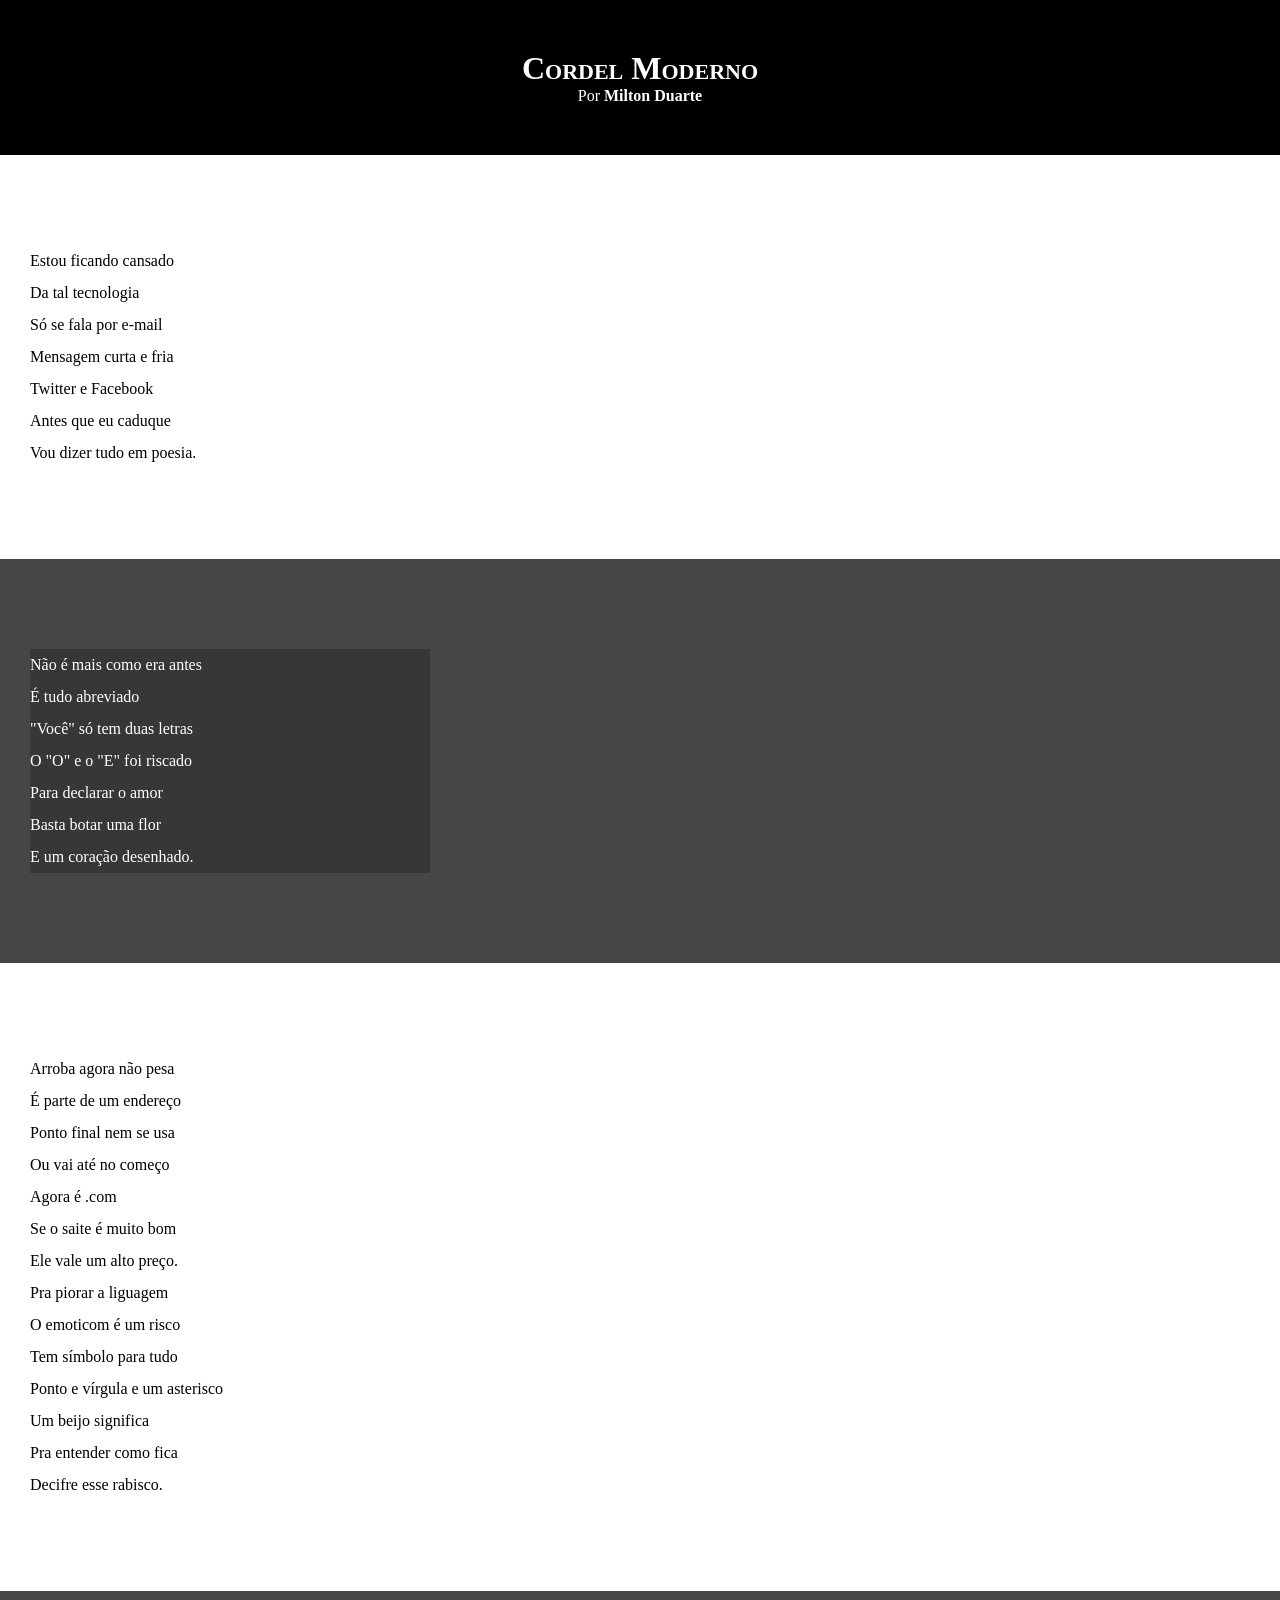
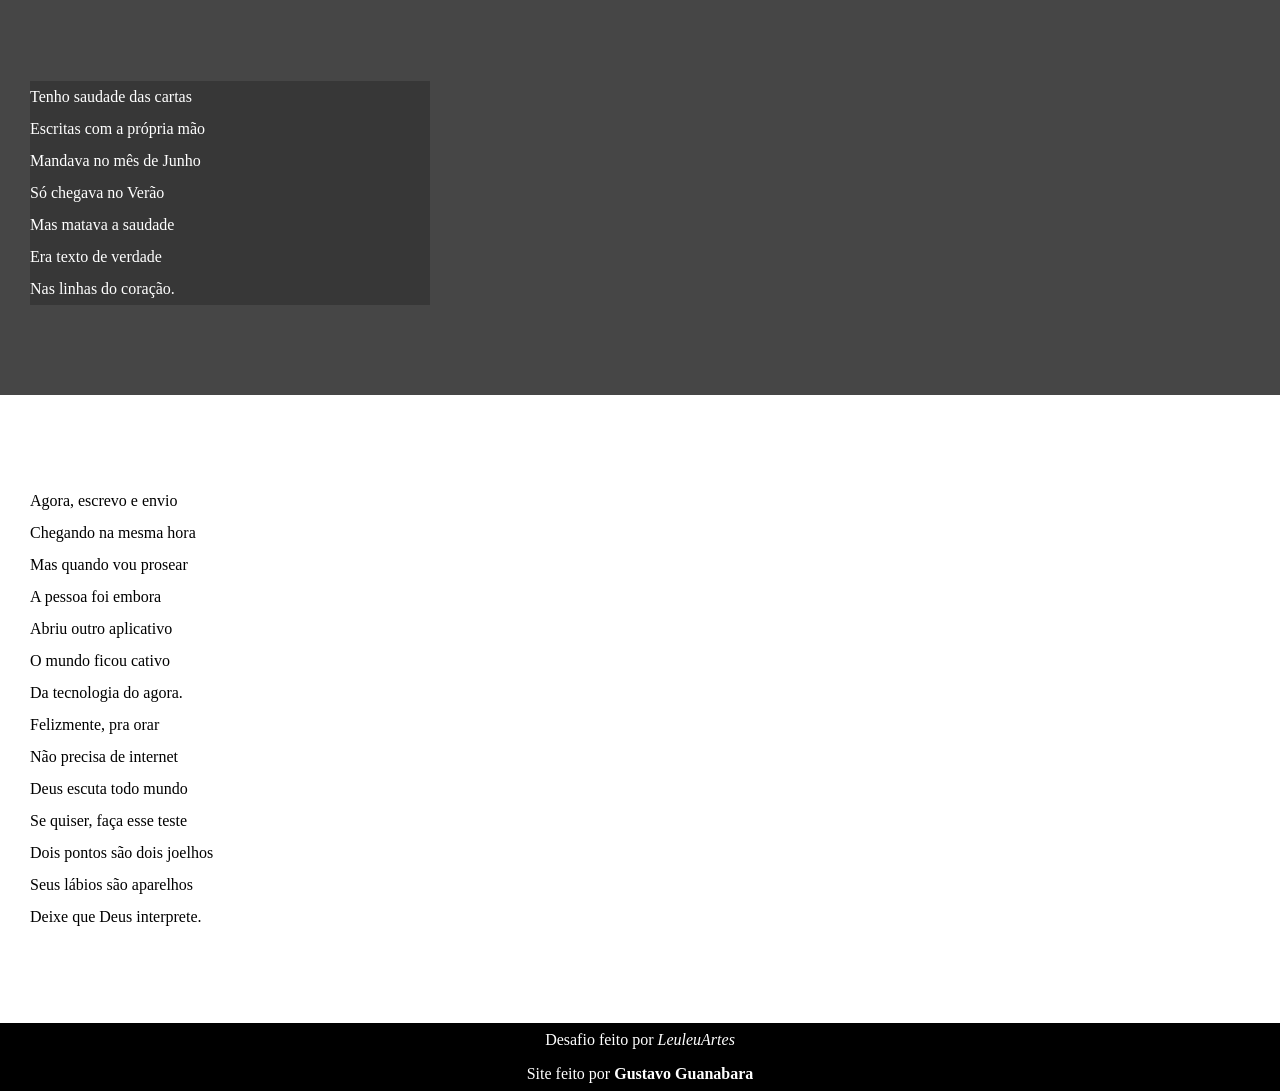
==== Exercicios/DesafioCordel/index.html @ c89c0133 "Atualizei o css" ====
<!DOCTYPE html>
<html lang="pt-br">
<head>
    <meta charset="UTF-8">
    <meta http-equiv="X-UA-Compatible" content="IE=edge">
    <meta name="viewport" content="width=device-width, initial-scale=1.0">
    <title>Cordel Moderno</title>
    <link rel="stylesheet" href="style.css">
</head>
<body>
        <header>
            <h1>Cordel Moderno</h1>
            <p>Por <a href="https://www.recantodasletras.com.br/poesias/3186743">Milton Duarte</a></p>
           
            
        </header>
        <main>
            <section class="normal">
                <p>
                    Estou ficando cansado <br>
                    Da tal tecnologia <br>
                    Só se fala por e-mail <br>
                    Mensagem curta e fria <br>
                    Twitter e Facebook <br>
                    Antes que eu caduque <br>
                    Vou dizer tudo em poesia. <br>
                </p>
            </section>
                      
            <section class="imagem">
                <p>
                    Não é mais como era antes <br>
                    É tudo abreviado <br>
                    "Você" só tem duas letras <br>
                    O "O" e o "E" foi riscado <br>
                    Para declarar o amor <br>
                    Basta botar uma flor <br>
                    E um coração desenhado. <br>
                </p>
                
            </section>
            
            
            <section class="normal">
                <p>
                    Arroba agora não pesa <br>
                    É parte de um endereço <br>
                    Ponto final nem se usa <br>
                    Ou vai até no começo <br>
                    Agora é .com <br>
                    Se o saite é muito bom <br>
                    Ele vale um alto preço. <br>
                </p>
                
                <p>
                    Pra piorar a liguagem <br>
                    O emoticom é um risco <br>
                    Tem símbolo para tudo <br>
                    Ponto e vírgula e um asterisco <br>
                    Um beijo significa <br>
                    Pra entender como fica <br>
                    Decifre esse rabisco. <br>
                </p>
            </section>
            
                      
            <section class="imagem">
                <p>
                    Tenho saudade das cartas <br>
                    Escritas com a própria mão <br>
                    Mandava no mês de Junho <br>
                    Só chegava no Verão <br>
                    Mas matava a saudade <br>
                    Era texto de verdade <br>
                    Nas linhas do coração. <br>
                </p>
            </section>
            
            <section class="normal">
                <p>
                    Agora, escrevo e envio <br>
                    Chegando na mesma hora <br>
                    Mas quando vou prosear <br>
                    A pessoa foi embora <br>
                    Abriu outro aplicativo <br>
                    O mundo ficou cativo <br>
                    Da tecnologia do agora. <br>
                </p>
                
                <p>
                    Felizmente, pra orar <br>
                    Não precisa de internet <br>
                    Deus escuta todo mundo <br>
                    Se quiser, faça esse teste <br>
                    Dois pontos são dois joelhos <br>
                    Seus lábios são aparelhos <br>
                    Deixe que Deus interprete. <br>
                </p>
            </section>
        </main>

        <footer>Desafio feito por <i>LeuleuArtes</i></footer>
        <footer>Site feito por <a href="https://gustavoguanabara.github.io">Gustavo Guanabara</a></footer>
    
</body>
</html>
---- Exercicios/DesafioCordel/style.css ----
* {
  padding: 0px;
  margin: 0px;  
}

html, body {
    min-height: 100vh;
    background-color: darkgrey;
}

header {
    background-color: black;
    color: white;
    text-align: center;
    
}

header > h1 {
    padding-top: 50px;
    font-variant: small-caps;
    
}

header > p {
    padding-bottom: 50px;
}

header a, footer a{
    color: white;
    text-decoration: none;
    font-weight: bolder;
}

header a:hover,footer a:hover {
    text-decoration: underline;
}

section {
    padding-top: 10vh;
    padding-bottom: 10vh;
    line-height: 2em;
    padding-left: 30px;
}

section.imagem > p {
    width: 400px;
    background-color: rgba(0, 0, 0, 0.219);
}

section.normal {
    background-color: white;
    color: black;

}

section.imagem {
    background-color: rgb(70, 70, 70);
    color: white;
}

footer {
    background-color: black;
    text-align: center;
    color: white;
    padding: 8px;
}
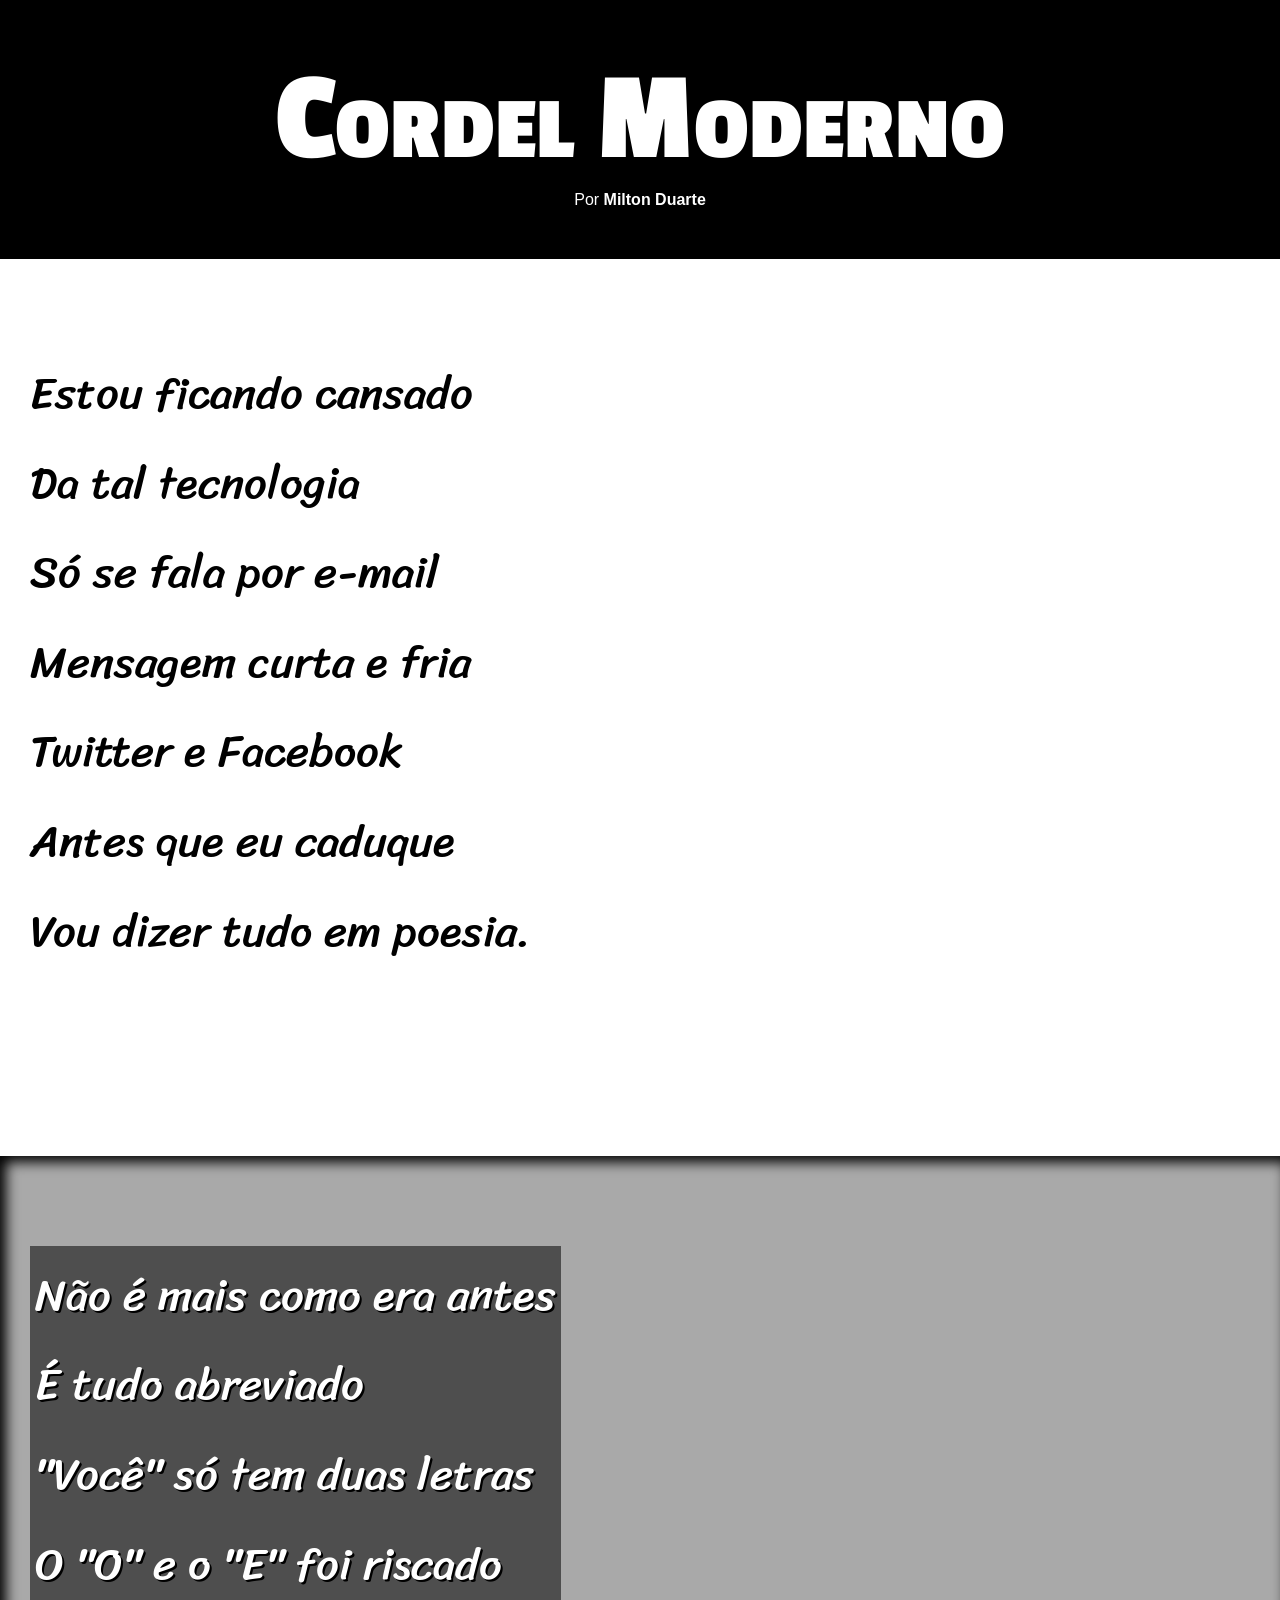
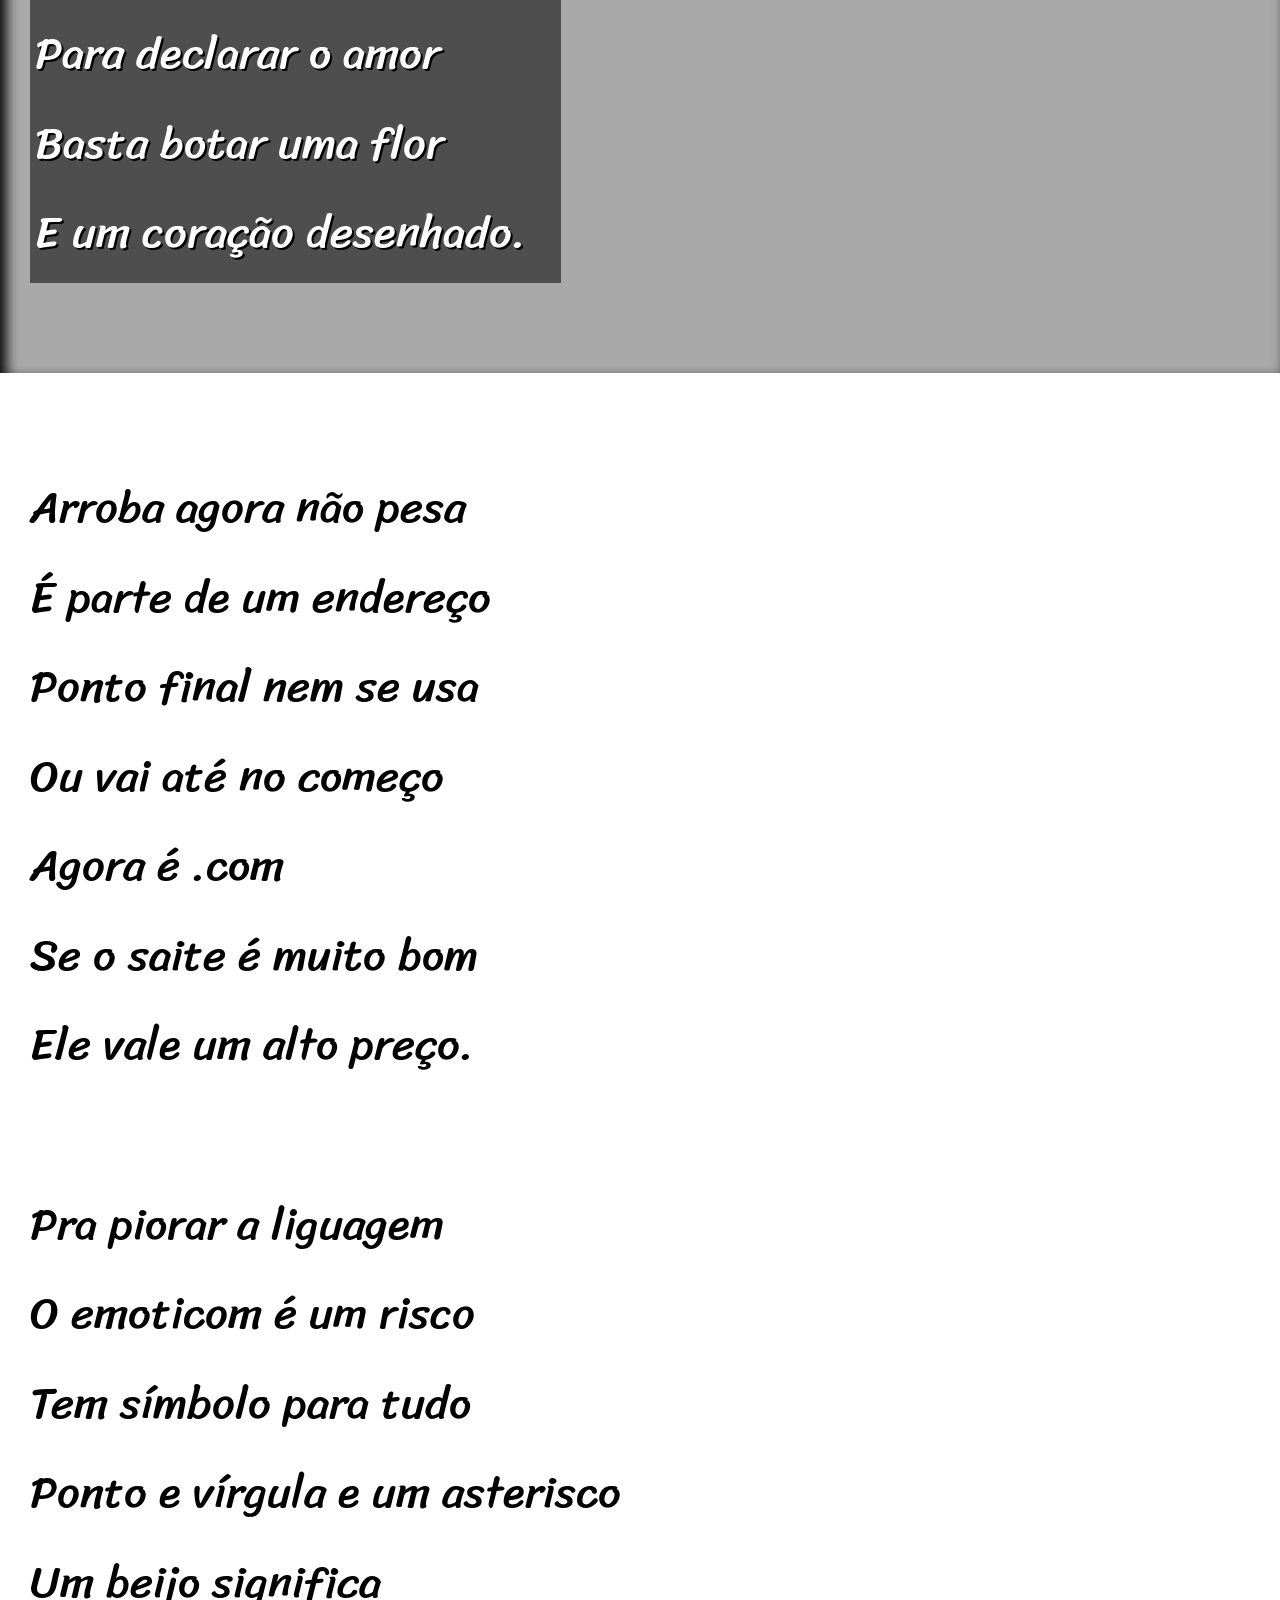
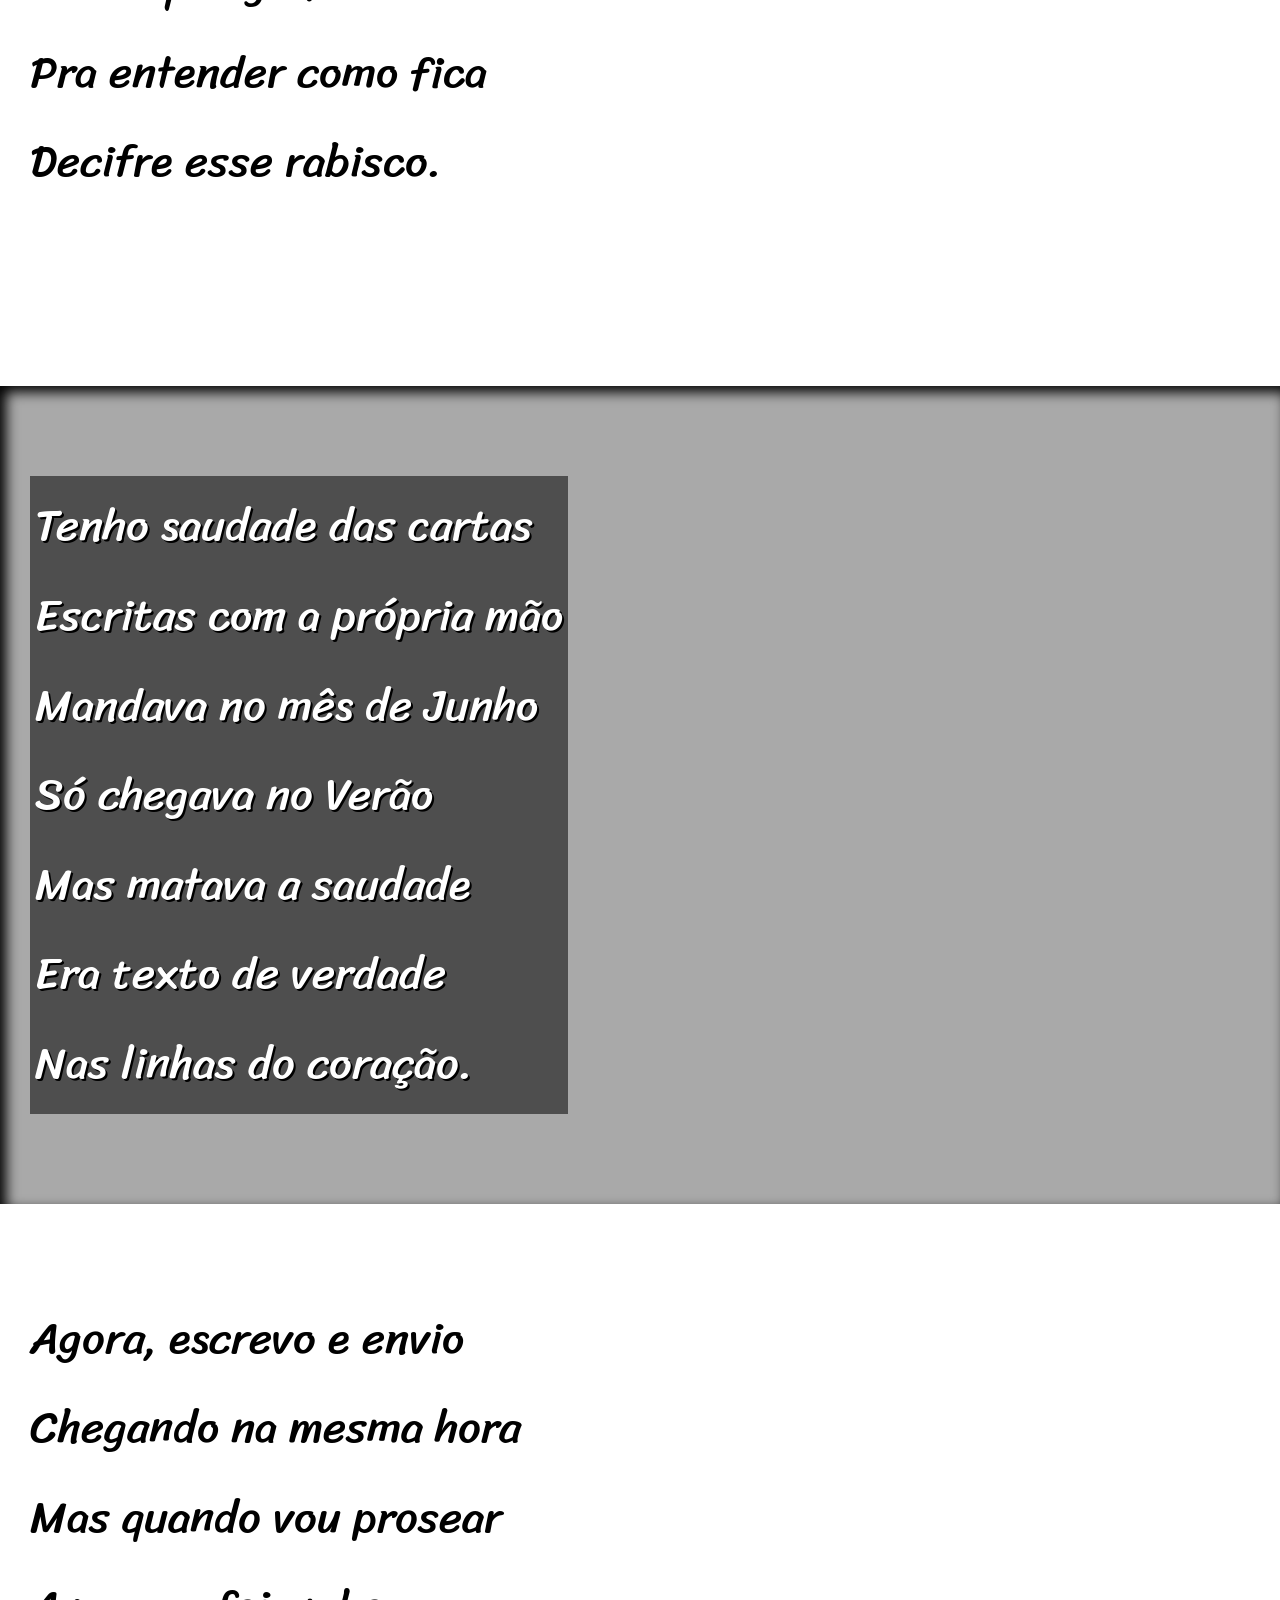
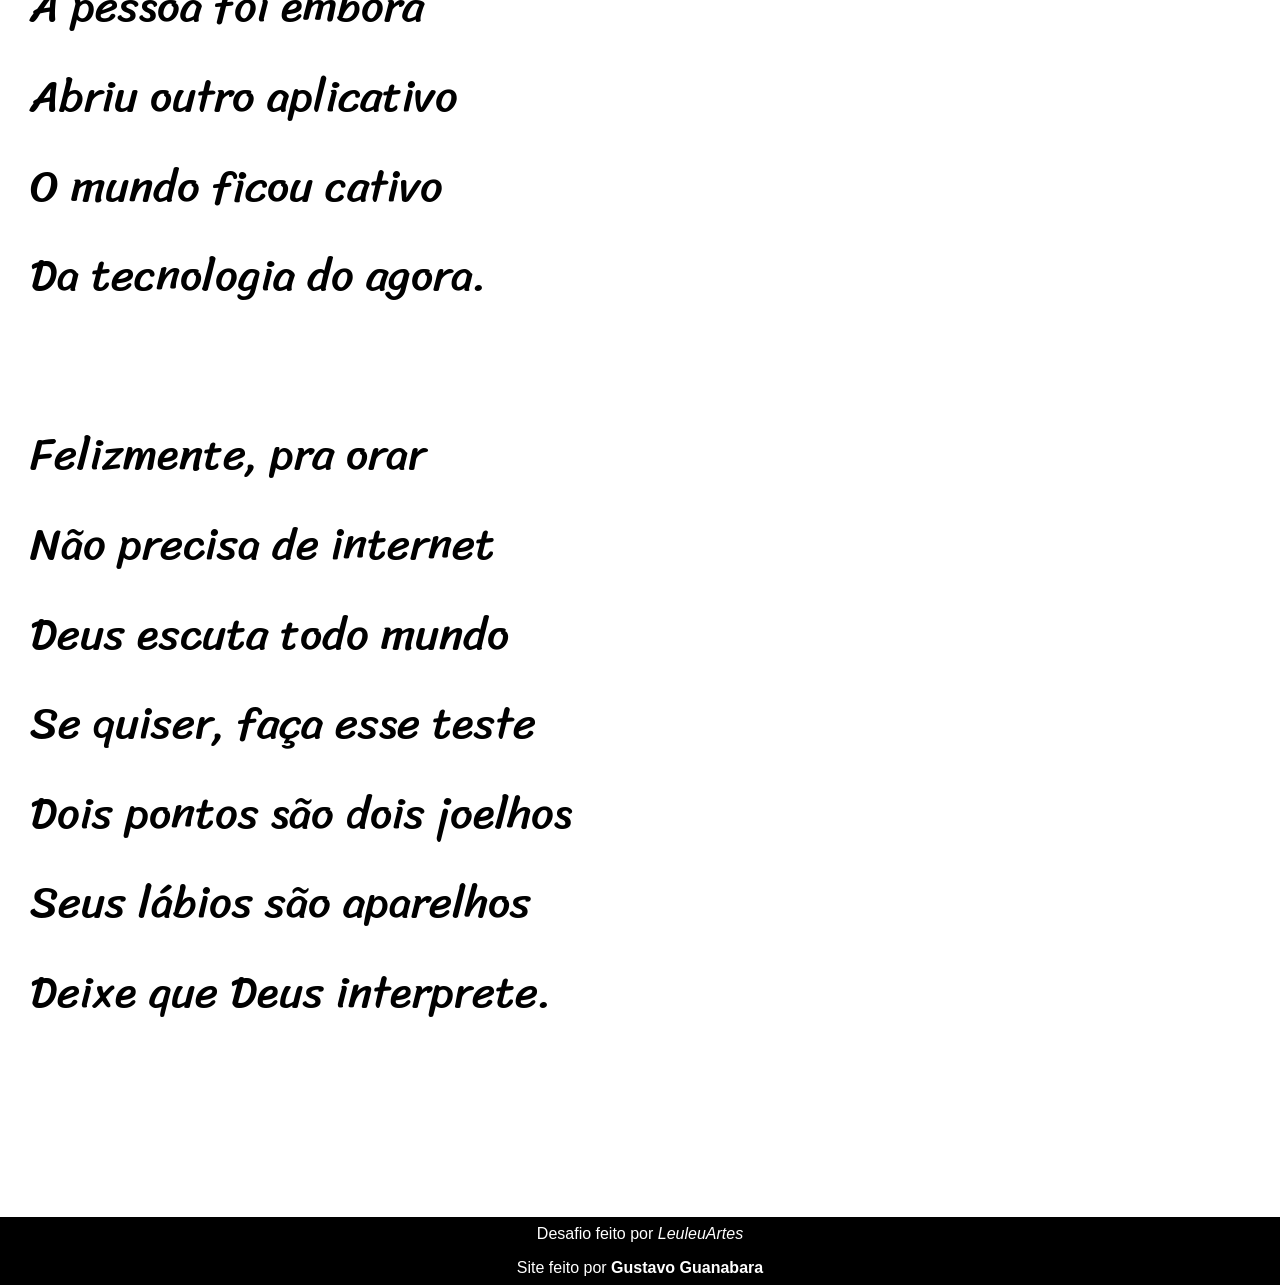
==== commit b9877d4b: "finalizado" ====
--- a/Exercicios/DesafioCordel/index.html
+++ b/Exercicios/DesafioCordel/index.html
@@ -27,7 +27,7 @@
                 </p>
             </section>
                       
-            <section class="imagem">
+            <section class="imagem" id="img01">
                 <p>
                     Não é mais como era antes <br>
                     É tudo abreviado <br>
@@ -64,7 +64,7 @@
             </section>
             
                       
-            <section class="imagem">
+            <section class="imagem" id="img02">
                 <p>
                     Tenho saudade das cartas <br>
                     Escritas com a própria mão <br>
--- a/Exercicios/DesafioCordel/style.css
+++ b/Exercicios/DesafioCordel/style.css
@@ -1,3 +1,15 @@
+@charset "UTF-8";
+
+@import url('https://fonts.googleapis.com/css2?family=Sriracha&display=swap');
+@import url('https://fonts.googleapis.com/css2?family=Passion+One&display=swap');
+
+:root {
+    --fonte1: Verdana, Geneva, Tahoma, sans-serif;
+    --fonte2: 'Passion One', cursive;
+    --fonte3: 'Sriracha',cursive;
+
+}
+
 * {
   padding: 0px;
   margin: 0px;  
@@ -6,6 +18,7 @@
 html, body {
     min-height: 100vh;
     background-color: darkgrey;
+    font-family: var(--fonte1);
 }
 
 header {
@@ -18,6 +31,8 @@
 header > h1 {
     padding-top: 50px;
     font-variant: small-caps;
+    font-family: var(--fonte2);
+    font-size: 10vw;
     
 }
 
@@ -40,11 +55,34 @@
     padding-bottom: 10vh;
     line-height: 2em;
     padding-left: 30px;
+    font-family: var(--fonte3);
+    font-size: 3.5vw;
+}
+section > p {
+    padding-bottom: 2em;
 }
 
 section.imagem > p {
-    width: 400px;
-    background-color: rgba(0, 0, 0, 0.219);
+    display: inline-block;
+    padding: 5px;
+    background-color: rgba(0, 0, 0, 0.539);
+    text-shadow: 2px 2px 0px black;
+    
+}
+
+section#img01 {
+    background-image: url(imagens/background001.jpg);
+    background-position: right center;
+    background-size: cover;
+
+}
+
+section#img02 {
+    background-image: url(imagens/background002.jpg);
+    background-position: right center;
+    background-size: cover;
+    
+
 }
 
 section.normal {
@@ -56,6 +94,9 @@
 section.imagem {
     background-color: rgb(70, 70, 70);
     color: white;
+    box-shadow: inset 6px 6px 13px 0px rgb(0, 0, 0.514);
+    background-attachment: fixed;
+    background-size: cover;
 }
 
 footer {
